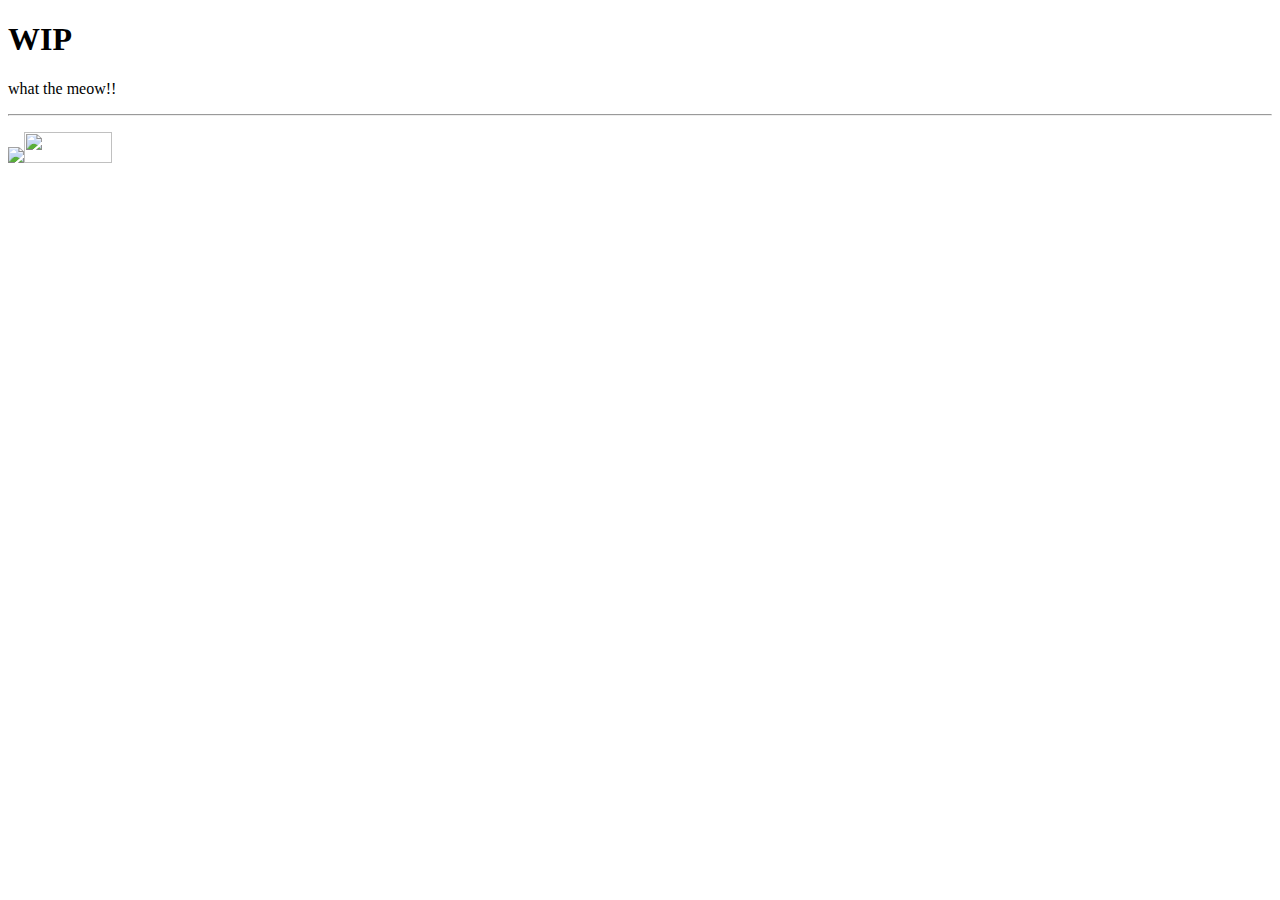
==== index.html @ af8bd0af "Username Update" ====
<!DOCTYPE html>
<html>
  <head>
    <meta charset="UTF-8">
    <meta name="viewport" content="width=device-width, initial-scale=1.0">
    <title>CDlizard</title>
    <link href="style.css" rel="stylesheet" type="text/css" media="all">
    <link rel="icon" href="68b4d018.gif">
  </head>
  <body>
    <h1>WIP</h1>
    <p>what the meow!!</p>
    <hr>
    <p><a href="https://steamcommunity.com/profiles/76561199100655107/"><img src="buttons/steam.gif"></a><a href="https://lizard985.neocities.org/"><img src="https://lizard985.neocities.org/lizardbutton.jpg" width="88" height="31"></a></p>
  </body>
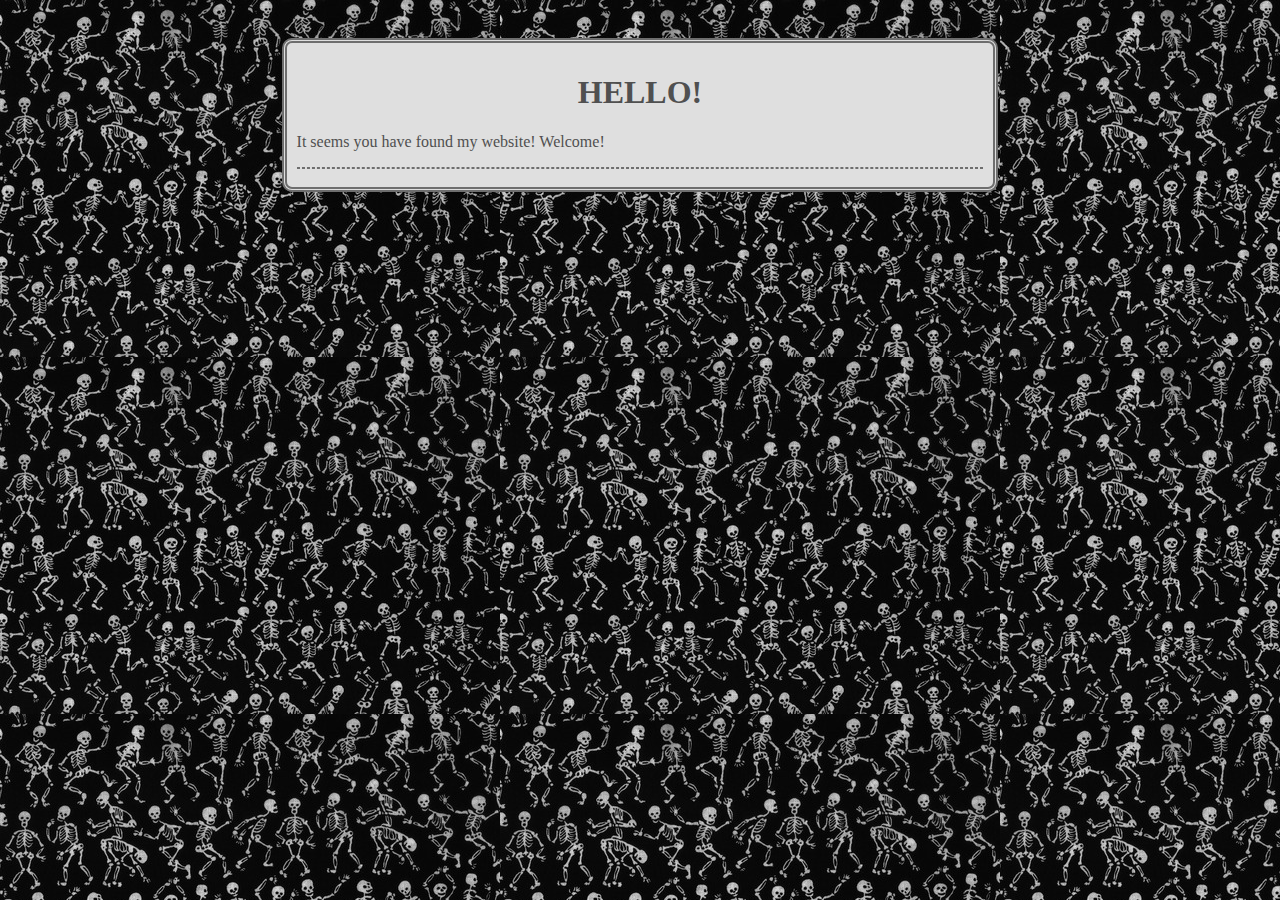
==== commit 98121702: "CSS update" ====
--- a/index.html
+++ b/index.html
@@ -4,12 +4,29 @@
     <meta charset="UTF-8">
     <meta name="viewport" content="width=device-width, initial-scale=1.0">
     <title>CDlizard</title>
-    <link href="style.css" rel="stylesheet" type="text/css" media="all">
+    <link href="style1.css" rel="stylesheet" type="text/css" media="all">
+    <style>
+:root{
+  --primarycolor:rgb(149, 149, 149);
+  --backgroundcolor:rgb(223, 223, 223);
+  --primarydarker:rgb(142, 142, 142);
+  --borderdark:rgb(110, 110, 110);
+
+  --textcolor:rgb(80, 80, 80);
+  --textsecondcolor:rgb(46, 46, 46);
+}
+body{
+  background-image: url('skeletons.jpg');
+  padding-top: 30px;
+}
+    </style>
     <link rel="icon" href="68b4d018.gif">
   </head>
   <body>
-    <h1>WIP</h1>
-    <p>what the meow!!</p>
-    <hr>
-    <p><a href="https://steamcommunity.com/profiles/76561199100655107/"><img src="buttons/steam.gif"></a><a href="https://lizard985.neocities.org/"><img src="https://lizard985.neocities.org/lizardbutton.jpg" width="88" height="31"></a></p>
+    <div class="main-container">
+      <h1 style="text-align: center;">HELLO!</h1>
+      <p>It seems you have found my website! Welcome! </p>
+      <hr>
+    </div>
+
   </body>--- a/style1.css
+++ b/style1.css
@@ -0,0 +1,64 @@
+:root{
+  --primarycolor:rgb(126, 150, 255);
+  --backgroundcolor:rgb(182, 195, 255);
+  --primarydarker:rgb(32, 54, 156);
+  --borderdark:rgb(12, 32, 121);
+
+  --textcolor:rgb(26, 25, 93);
+  --textsecondcolor:rgb(8, 7, 56);
+}
+
+body{
+  margin-left:10%;
+  margin-right:10%;
+  min-height:100%;
+  color:var(--textcolor);
+}
+body a{
+  color:var(--textsecondcolor);
+}
+hr{
+  border-style: dashed;
+  border-color: var(--borderdark);
+}
+
+.main-container{
+  float: center;
+  background-color:var(--backgroundcolor);
+  width: auto;
+  margin:15%;
+  margin-top:unset;
+  margin-bottom: unset;
+  padding: 10px;
+  height:auto;
+  min-height: 80%;
+
+  border-radius:10px;
+  border-width: 5px;
+  border-style:double;
+  border-color:var(--borderdark);
+}
+.main-container img{
+  max-width: 100%;
+}
+
+.main-container .sideleft{
+  background-color: var(--backgroundcolor);
+  width: 20%;
+  height: inherit;
+  overflow-y: hidden;
+  float:left;
+  margin-right:10px;
+  
+  border-right-color: var(--borderdark);
+  border-right-width: 1px;
+  border-right-style: dashed;
+  border-bottom-color: var(--borderdark);
+  border-bottom-width: 1px;
+  border-bottom-style: dashed;
+}
+
+.main-containr .middlecenter{
+  width:100%;
+  padding:10%;
+}